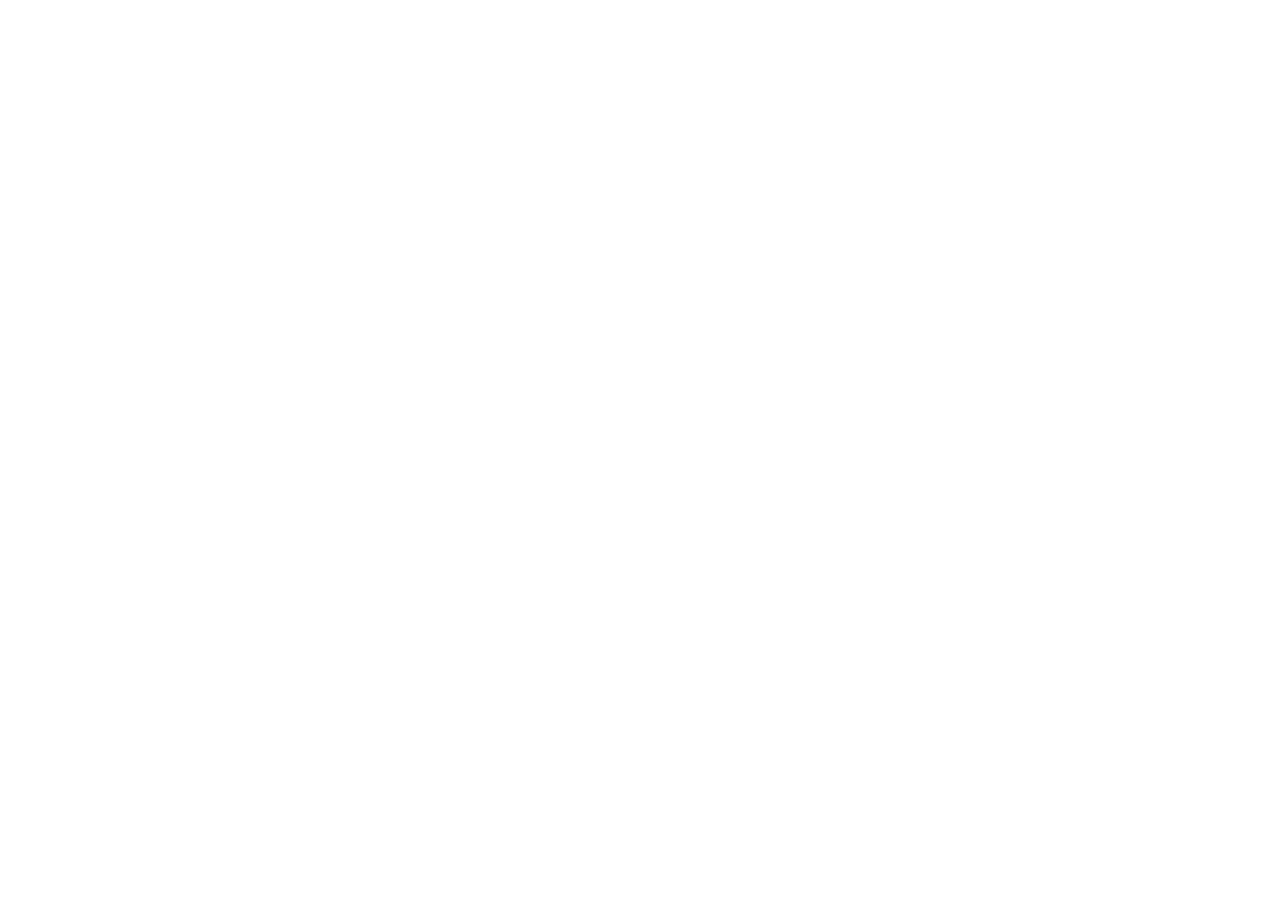
==== index.html @ a92184d0 "criando o projeto exemplo 4" ====
<!DOCTYPE html>
<html lang="pt-br">
<head>
    <meta charset="UTF-8">
    <meta name="viewport" content="width=device-width, initial-scale=1.0">
    <title>Exemplo 4</title>
</head>
<body>
    
</body>
</html>
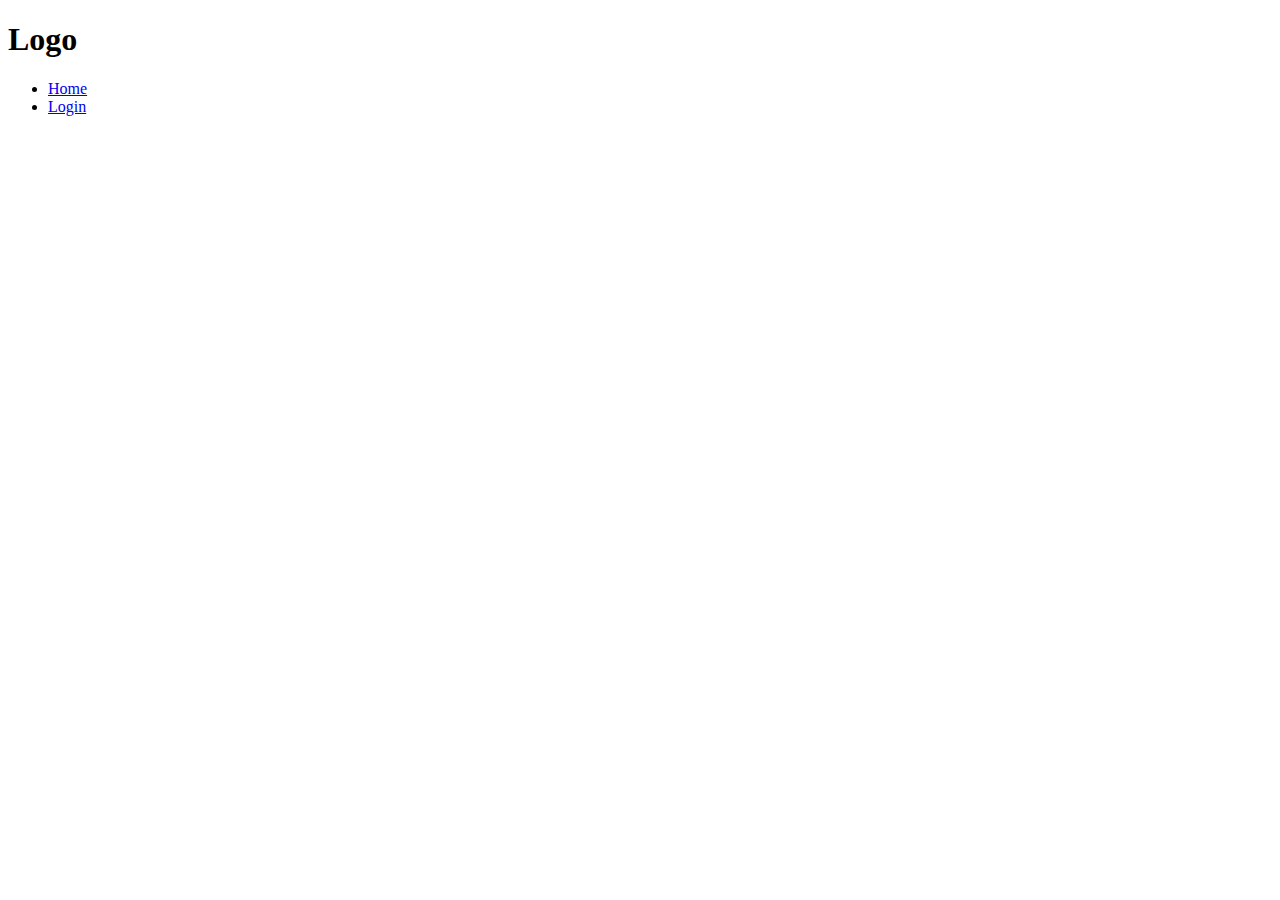
==== commit e9553c77: "criando a estrutura de index e login" ====
--- a/index.html
+++ b/index.html
@@ -4,8 +4,25 @@
     <meta charset="UTF-8">
     <meta name="viewport" content="width=device-width, initial-scale=1.0">
     <title>Exemplo 4</title>
+    <!--chamando o css externo-->
+    <link rel="stylesheet" href="./src/css/style.css">
 </head>
 <body>
+    <header>
+        <h1>Logo</h1>
+        <nav>
+            <ul>
+                <li><a href="./index.html">Home</a></li>
+                <li><a href="./login.html">Login</a></li>
+            </ul>
+        </nav>
+    </header>
+
+    <section></section>
     
+
+
+    <!--chamando o JS externo-->
+    <script src="./src/js/script.js"></script>
 </body>
 </html>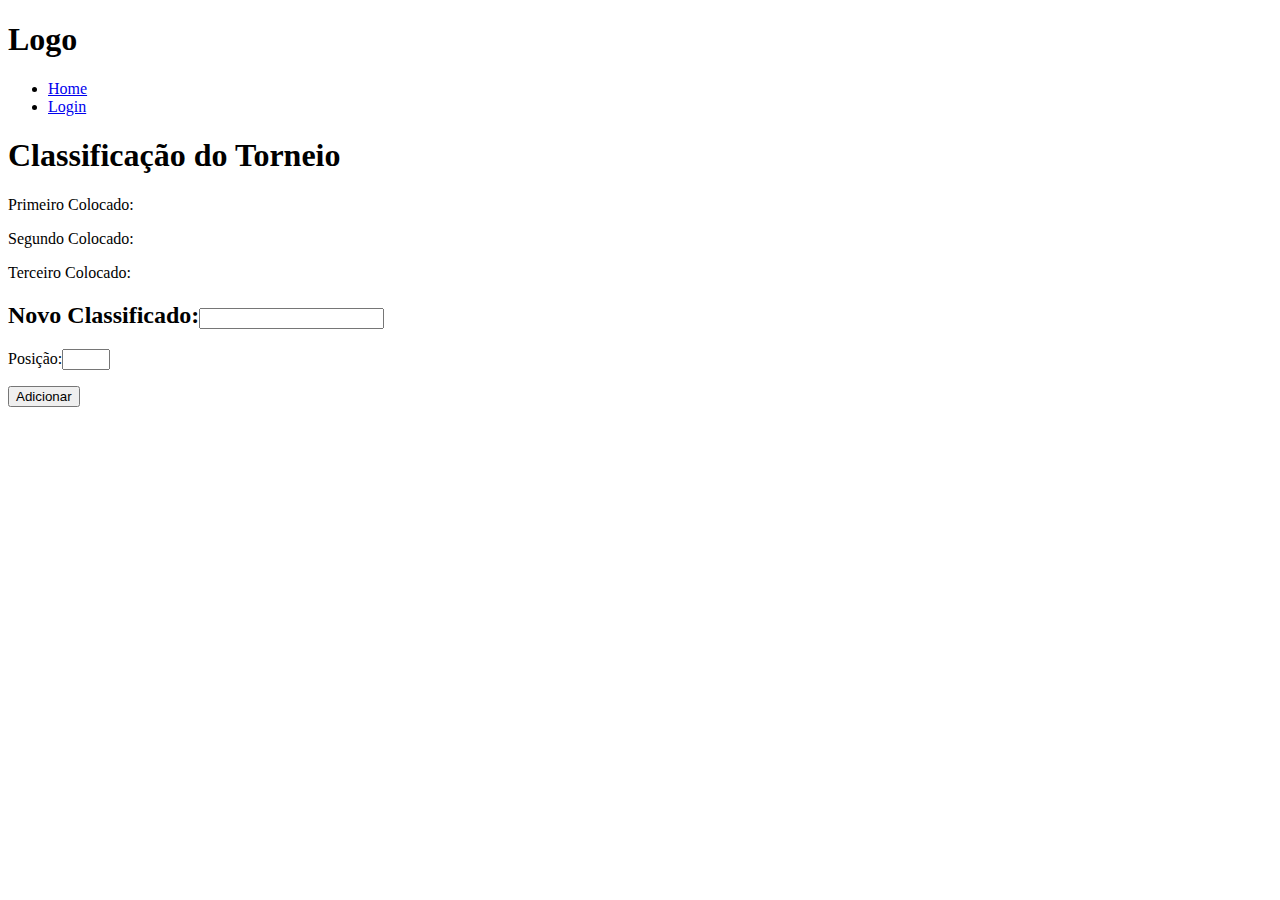
==== commit 68d2afff: "criando a sessão torneio" ====
--- a/index.html
+++ b/index.html
@@ -18,8 +18,19 @@
         </nav>
     </header>
 
-    <section></section>
-    
+    <section>
+
+        <h1>Classificação do Torneio</h1>
+        <p>Primeiro Colocado:<span class="time"></span></p>
+        <p>Segundo Colocado:<span class="time"></span></p>
+        <p>Terceiro Colocado:<span class="time"></span></p>
+
+        <h2>Novo Classificado:<input type="text" id="novo"/></h2>
+        <p>Posição:<input type="number" id="posicao" min="1" max="3"/></p>
+        <button onclick="inserir()">Adicionar</button>
+
+    </section>
+
 
 
     <!--chamando o JS externo-->
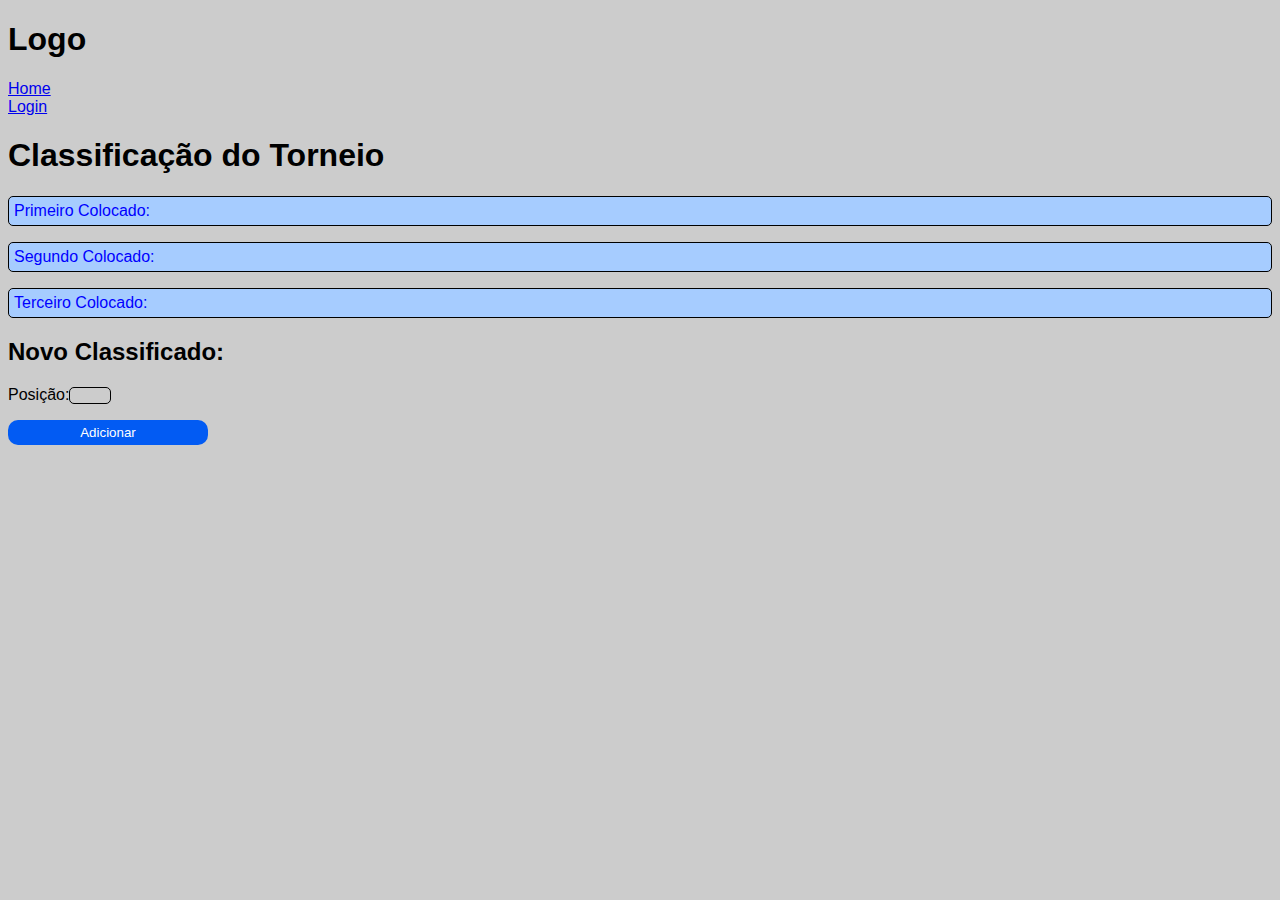
==== commit b49b4f4e: "criando o script do login" ====
--- a/index.html
+++ b/index.html
@@ -18,16 +18,16 @@
         </nav>
     </header>
 
-    <section>
+    <section class="section-torneio">
 
         <h1>Classificação do Torneio</h1>
-        <p>Primeiro Colocado:<span class="time"></span></p>
-        <p>Segundo Colocado:<span class="time"></span></p>
-        <p>Terceiro Colocado:<span class="time"></span></p>
+        <p class="times-class">Primeiro Colocado:<span class="time"></span></p>
+        <p class="times-class">Segundo Colocado:<span class="time"></span></p>
+        <p class="times-class">Terceiro Colocado:<span class="time"></span></p>
 
         <h2>Novo Classificado:<input type="text" id="novo"/></h2>
-        <p>Posição:<input type="number" id="posicao" min="1" max="3"/></p>
-        <button onclick="inserir()">Adicionar</button>
+        <p>Posição:<input type="number" id="posicao" min="1" max="3" class="position"/></p>
+        <button onclick="inserir()" class="btn-add">Adicionar</button>
 
     </section>
 
--- a/src/css/style.css
+++ b/src/css/style.css
@@ -0,0 +1,29 @@
+/*reset basico*/
+*{
+    box-sizing: border-box;
+    padding: 0;
+    border: 0;
+    background-color: #ccc;
+    font-family: Verdana, Geneva, Tahoma, sans-serif;
+}
+
+.section-torneio .btn-add{
+    background-color: rgb(2, 91, 243);
+    padding: 5px;
+    color: #fff;
+    border-radius: 10px;
+    width: 200px;
+}
+
+.section-torneio .position{
+    border: 1px solid black;
+    border-radius: 5px;
+}
+
+.section-torneio .times-class{
+    border: 1px solid black;
+    border-radius: 5px;
+    padding: 5px;
+    background-color: rgb(166, 204, 255);
+    color: blue;
+}